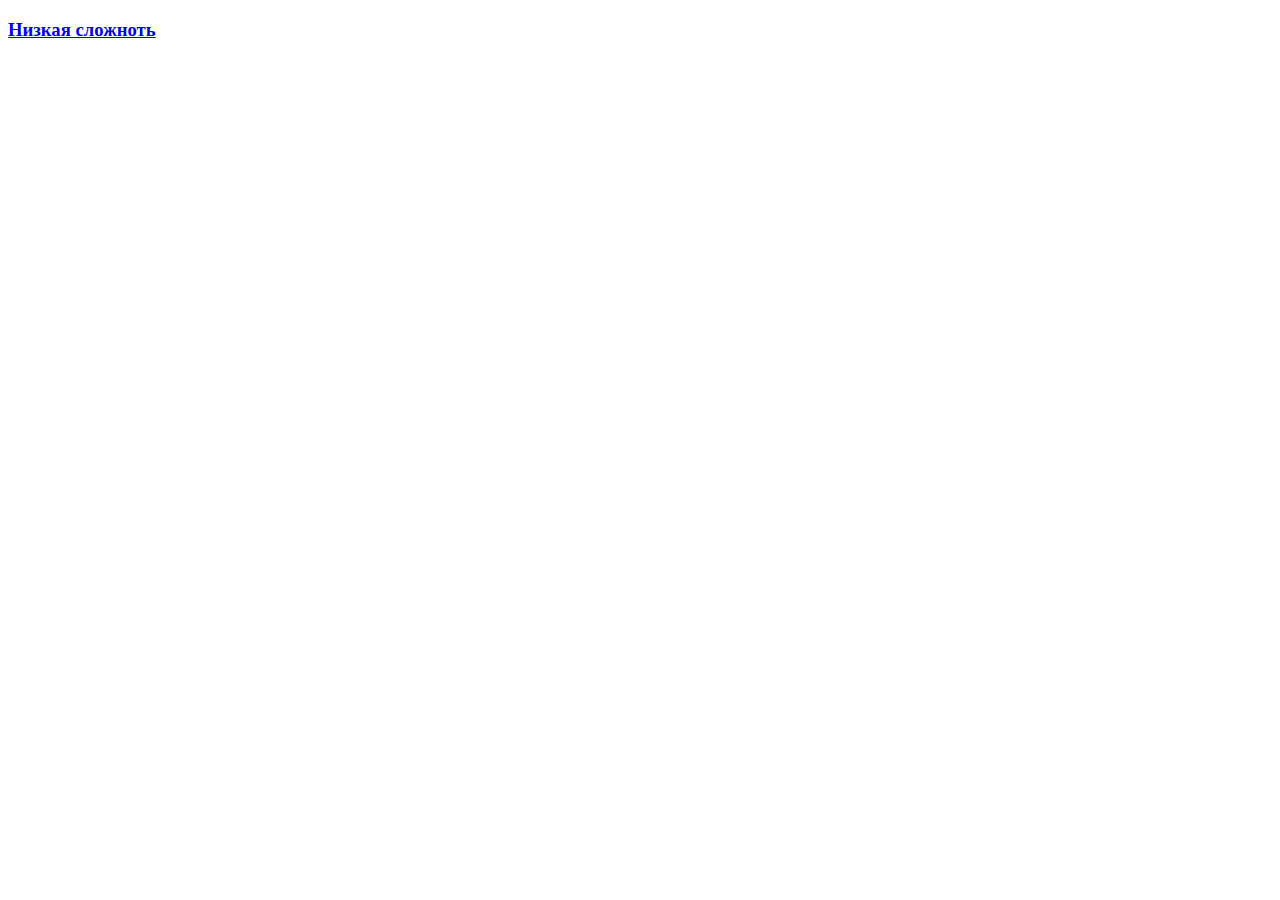
==== secret/index.html @ d606261d "Добавлены секретики." ====
<!DOCTYPE html>
<html lang="en">
<head>
    <meta charset="UTF-8">
    <meta http-equiv="X-UA-Compatible" content="IE=edge">
    <meta name="viewport" content="width=device-width, initial-scale=1.0">
    <title>Document</title>
</head>
<body>
    <h3><a href="LowСomplexity/index.html">Низкая сложноть</a></h3>
</body>
</html>
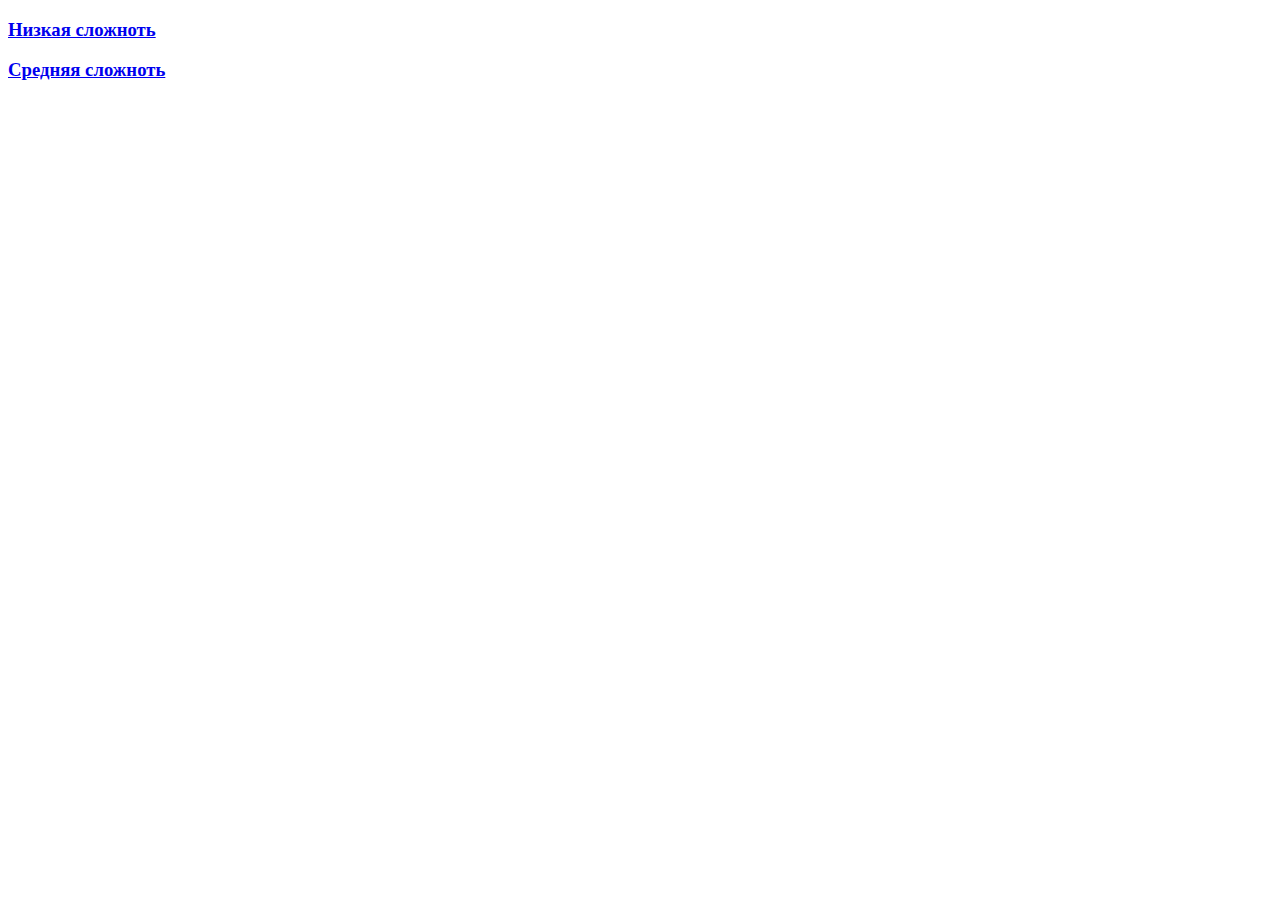
==== commit 09b43de5: "Add files via upload" ====
--- a/secret/index.html
+++ b/secret/index.html
@@ -8,5 +8,6 @@
 </head>
 <body>
     <h3><a href="LowСomplexity/index.html">Низкая сложноть</a></h3>
+    <h3><a href="MediumComplexity/index.html">Средняя сложноть</a></h3>
 </body>
 </html>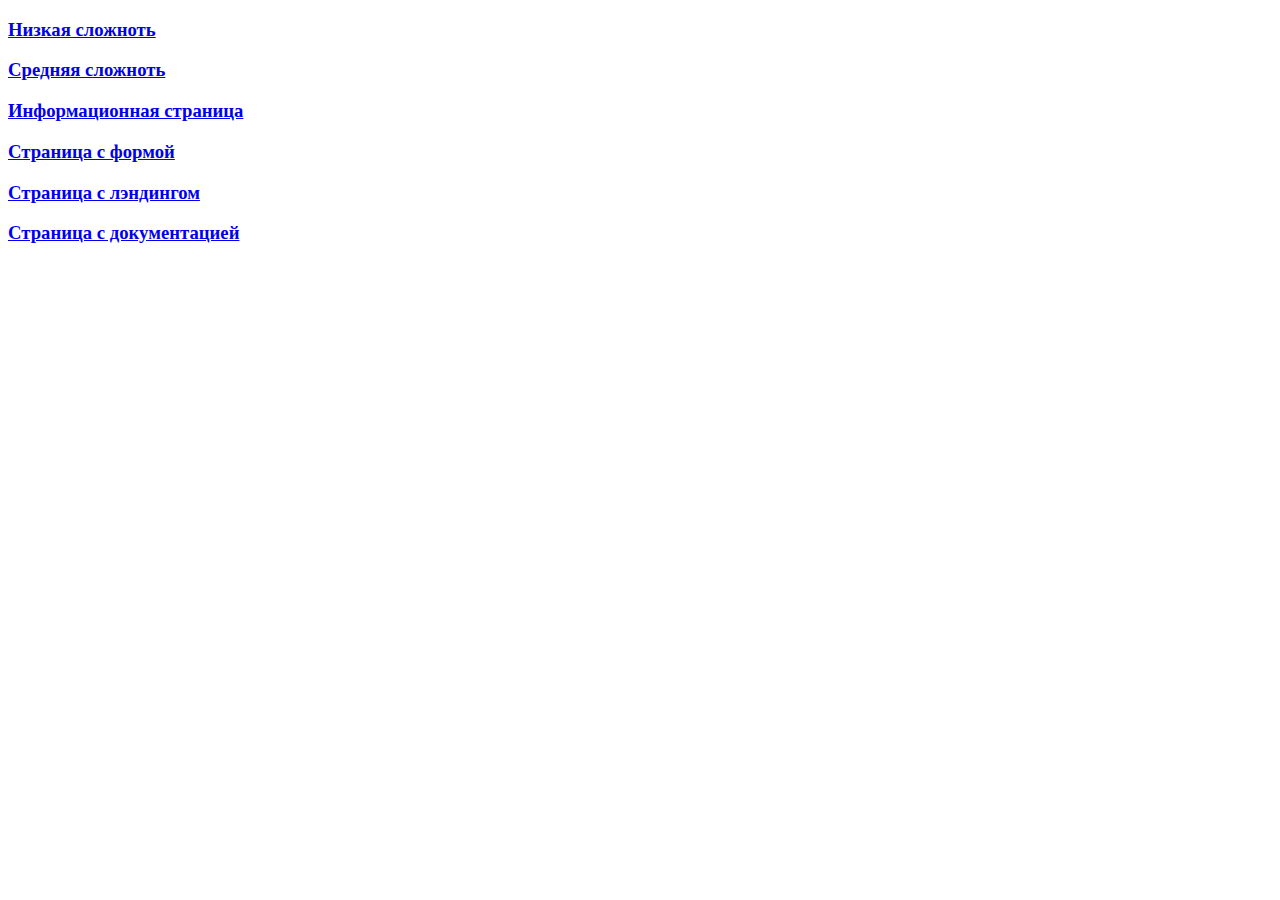
==== commit 996a0ea1: "Add files via upload" ====
--- a/secret/index.html
+++ b/secret/index.html
@@ -9,5 +9,10 @@
 <body>
     <h3><a href="LowСomplexity/index.html">Низкая сложноть</a></h3>
     <h3><a href="MediumComplexity/index.html">Средняя сложноть</a></h3>
+
+    <h3><a href="Isaac/index.html">Информационная страница</a></h3>
+    <h3><a href="MyForm/index.html">Страница с формой</a></h3>
+    <h3><a href="Landing/index.html">Страница с лэндингом</a></h3>
+    <h3><a href="Doc/index.html">Страница с документацией</a></h3>
 </body>
 </html>